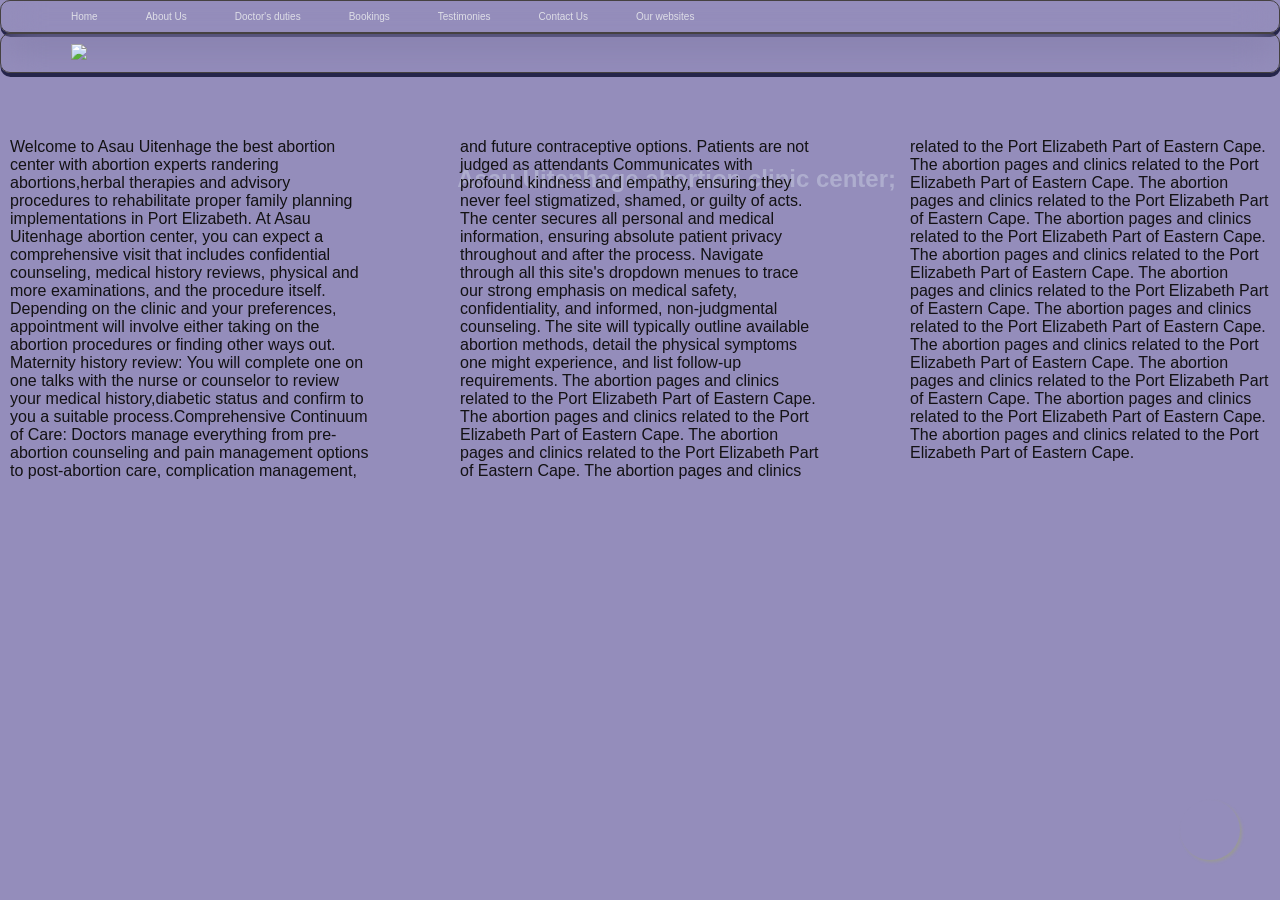
==== index.html @ 21279894 "Add files via upload" ====
<!DOCTYPE html>
<html lang="en">
    <head>
        <meta charset="utf-8">
        <meta name="viewport" content = "width = device-width, initial-scale =1">
        <title>Asau Uitenhage Center</title>
        
        <!--start of pixel code which relates to Asau Uitenhage facebook-->

        <script>
        !function(f,b,e,v,n,t,s)
        {if(f.fbq)return;n=f.fbq=function(){n.callMethod?
            n.callMethod.apply(n,arguments):n.queue.push(arguments)};
            if(!f._fbq)f._fbq=n;n.push=n;n.loaded=!0;n.version='2.0';
            n.queue=[];t=b.createElement(e);t.async=!0;
            t.src=v;s=b.getElementsByTagName(e)[0];
            s.parentNode.insertBefore(t,s)}(window, document,'script',
            'https://connect.facebook.net/en_US/fbevents.js');
            fbq('init', '4819212111739710');
            fbq('track', 'PageView');
            </script>
            <noscript><img height="1" width="1" style="display:none"src="https://www.facebook.com/tr?id=4819212111739710&ev=PageView&noscript=1"/></noscript>
<!-- End Meta Pixel Code -->
        

        <title> css columns</title>
        <style>
        *   {
                margin: 0;
                padding: 0;
                font-size: 20px;
            }
        #container
        {
            padding: 10px;
            -webkit-column-count: 3;
            -webkit-column-gap: 90px;
            -webkit-column-rule: 5px dotted #090;
            -moz-column-count: 3;
            -moz-column-gap: 90px;
            -moz-column-rule: 5px dotted #090;
            column-count: 3;
            column-gap: 90px;
            column-rule: 5px #090;
            font-size:medium;
            color:rgba(14, 13, 13, 0.959)
        }

        #back-video
        {
            position:fixed;
            align-items: center;
            right:0;
            bottom:0;
            min-width:100%;
            min-height:100%;


        }

         #container
        {
            position:fixed;
            bottom:0;
            top: 8em;
            min-width:100%;
            min-height:60%;
            background-color:transparent;
        }
        </style>
        <link rel="stylesheet" href= "css/style.css">
        <link rel="stylesheet" href= "https://cdn.jsdelivr.net/npm/@fortawesome/fontawesome-free@6.6.0/css/fontawesome.min.css">
        <script src="https://kit.fontawesome.com/a6f4b0f642.js" crossorigin="anonymous"></script>
        <title> adding video to the background</title> 
        <title>button set ups</title>   
    </head>
    <body>

    <!--background video-->
        <div class ="super">
            <video autoplay loop muted plays-inline id ="back-video">
                <source src="abortionclinicnearme.mp4" type = "video/mp4">
                Your browser doesn't support HTML videos

            </video>
        </div>



        <div class="wrapper">
            <nav>
                <ul class = "nav-links">
                <li  class = "active"><a href = "index.html"><i class="fa-solid fa-house-chimney" style="color: rgb(99, 230, 190);"></i>Home</a></li>
                <li><a href="#"><i class="fa-solid fa-folder-open" style="color: rgb(99, 230, 190);"></i>About Us</a>
                    <ul class = "dropdown">
                        <li><a href = "https://aftersafeabortionuitenhage.simdif.com/">History</a></li>
                        <li><a href = " ">Management</a></li>
                        <li><a href = "#">Branches</a></li>
                    </ul>            
                </li>
                <li><a href="#"><i class="fa-brands fa-servicestack" style="color: rgb(99, 230, 190);"></i>Doctor's duties</a>
                    <ul class = "dropdown">
                        <li> <a href = "">Cosultations</a></li>
                        <li> <a href = "">Safe abortion</a></li>
                        <li> <a href = "">Cleaning & healing</a></li>
                    </ul>
                
                
                </li>
                <li><a href="#"><i class="fa-regular fa-calendar-days" style="color: rgb(99, 230, 190);"></i>Bookings</a>
                    <ul class = "dropdown">
                        <li> <a href = "https://safeabotion.simdif.com/#:~:text=What%20to%20consider%20before%20abortion">Instructions</a></li>
                        <li> <a href = "https://form.jotform.com/asauuitenhagecenter/abortion-appointment-form">Booking forms</a></li>
                    </ul>
                </li>
                <li><a href="#"><i class="fa-solid fa-stamp" style="color: rgb(99, 230, 190);"></i>Testimonies</a>
                    <ul class = "dropdown">
                        <li> <a href = "">Of Doctors</a></li>
                        <li> <a href = "">People served</a></li>
                        <li> <a href = "https://g.page/r/CR-50vesuFgjEAI/review">Reviews<i class="fa-solid fa-star-half-stroke" style="color: rgb(99, 230, 190);"></i><i class="fa-solid fa-star-half-stroke" style="color: rgb(99, 230, 190);"></i><i class="fa-solid fa-star-half-stroke" style="color: rgb(99, 230, 190);"></i></a></li>
                    </ul>
                
                
                </li>
                <li><a href="#"><i class="fa-regular fa-address-book" style="color: rgb(99, 230, 190);"></i>Contact Us</a>
                    <ul class = "dropdown">
                        <li> <a href = "https://wa.me/+27725427417"><i class="fa-brands fa-whatsapp" style="color: rgb(99, 230, 190);"></i>What's App</a></li>
                        <li> <a href = "https://share.google/U7yyBFkBLwhgkq2rY"><i class="fa-brands fa-google-plus" style="color: rgb(99, 230, 190);"></i>Google </a></li>
                        <li> <a href = "<a href="tel:+27725427417"><i class="fa-solid fa-phone-volume" style="color: rgb(99, 230, 190);"></i>+27 725427417</a></li>
                        <li> <a href = "https://www.facebook.com/profile.php?id=61589174797300"><i class="fa-brands fa-facebook" style="color: rgb(99, 230, 190);"></i>Facebook</a></li>
                    </ul>
                </li>

                 </li>
                <li><a href="#"><i class="fa-solid fa-globe" style="color: rgb(99, 230, 190);"></i>Our websites</a>
                    <ul class = "dropdown">
                        <li> <a href = "https://safeabotion.simdif.com/">Abortion near me</a></li>
                        <li> <a href = "https://aftersafeabortionuitenhage.simdif.com/">abortion Uitenhage</a></li>
                         <li> <a href = "https://safeabortionuitenhageclinic.start.page">Veilige aborsie</a></li>
                        <li> <a href = "https:aftersafeabortionuitenhage.start.page">Abortion pills</a></li>
                    </ul>
                </li>
            </ul>
        </div>
        

        <nav>
            <div class="name">
                <ul>
                    <li><img src ="https://lh3.googleusercontent.com/ogw/AF2bZyhhHnqkiUOa7sTFj-TJVQuSMN5rrNOLyzsjKpMzWKmHCQ=s64-c-mo" ></li>
                </ul>
            </div>

        </nav>
        
        <p>
            Asau Uitenhage abortion clinic center;
        </p>
         
<!--        </section> /!-->

<!--        <section class ="remarks ">
            <h3>Ranking across Eastern cape </h3>
            <p> Number 3</p>

        </section>
        <aside  class="side-colo">
            <p>Sign-up</p>
        </aside> /!-->
        <div id="container">
        Welcome to
        Asau Uitenhage the best abortion center
        with abortion experts randering abortions,herbal therapies 
        and advisory procedures to rehabilitate proper family planning 
        implementations in Port Elizabeth. At Asau Uitenhage abortion 
        center, you can expect a comprehensive visit that includes 
        confidential counseling, medical history reviews, physical and 
        more examinations, and the procedure itself. Depending on  the 
        clinic and your preferences,  appointment will involve either 
        taking on the abortion procedures or finding other ways out. Maternity 
        history review: You will complete one on one talks with the nurse or 
        counselor to review your medical history,diabetic status and confirm to you a 
        suitable process.Comprehensive Continuum of Care: Doctors manage everything from 
        pre-abortion counseling and pain management options to post-abortion care, 
        complication management, and future contraceptive options. Patients are not judged 
        as attendants Communicates with profound kindness and empathy, ensuring they
        never feel stigmatized, shamed, or guilty of acts. The center secures all personal 
        and medical information, ensuring absolute patient privacy throughout and after the 
        process. 
        Navigate through all this site's dropdown menues to trace our strong emphasis on medical safety, confidentiality, and informed, 
        non-judgmental counseling. The site will typically outline available abortion 
        methods, detail the physical symptoms one might experience, and list follow-up 
        requirements.
        
        The abortion pages and clinics related to the Port Elizabeth Part of Eastern Cape.
        The abortion pages and clinics related to the Port Elizabeth Part of Eastern Cape.
        The abortion pages and clinics related to the Port Elizabeth Part of Eastern Cape.
        The abortion pages and clinics related to the Port Elizabeth Part of Eastern Cape.
        The abortion pages and clinics related to the Port Elizabeth Part of Eastern Cape.
        The abortion pages and clinics related to the Port Elizabeth Part of Eastern Cape.
        The abortion pages and clinics related to the Port Elizabeth Part of Eastern Cape.
        The abortion pages and clinics related to the Port Elizabeth Part of Eastern Cape.
        The abortion pages and clinics related to the Port Elizabeth Part of Eastern Cape.
        The abortion pages and clinics related to the Port Elizabeth Part of Eastern Cape.
        The abortion pages and clinics related to the Port Elizabeth Part of Eastern Cape.
        The abortion pages and clinics related to the Port Elizabeth Part of Eastern Cape.
        The abortion pages and clinics related to the Port Elizabeth Part of Eastern Cape.
        The abortion pages and clinics related to the Port Elizabeth Part of Eastern Cape.
        </div>
        <div class = "location" >
            <nav1>
                <!--<h1>Asau Uitenhage abortion clinic location</h1>/!-->
                <iframe src="https://www.google.com/maps/embed?pb=!1m18!1m12!1m3!1d3315.039000886798!
                2d25.367381815344217!3d-33.811306599999995!2m3!1f0!2f0!3f0!3m2!1i1024!2i768!4f13.1!3m
                3!1m2!1s0x1e7b21a4c5d44d63%3A0x2358b8acf7d2b91f!2sAsau%20Uitenhage!5e0!3m2!1sen!2sza!4
                v1781913619558!5m2!1sen!2sza" width="600" height="450" style="border:0;" allowfull
                screen="" loading="lazy" referrerpolicy="no-referrer-when-downgrade"></iframe>
            </nav1>
        </div>
        <a href="https://wa.me/+277257417" class="float" target="_blank">
            <i class="fa-brands fa-whatsapp fa-sm" style="color: rgb(99, 230, 190);"></i></a>
    </body>
</html>
---- css/style.css ----
*
{
    margin:0;
    padding: 0;
    font-size:10px;
    font-family: 'Poppins', sans-serif;
    box-sizing: border-box;
    text-decoration: none;
    list-style: none;
    
}
li

wrapper
{
    display: flex;
    font-size: 10px;
    height:8 vh;
}
body
{
    background-color: rgba(108, 98, 161, 0.722);

    background-size : cover;
    background-position: center;

}
p
{
    position: fixed;
    float: right;
    margin-top: 3em;
    margin-left: 4cm;
    bottom: 78%;
    right: 30%;
    border-left-width: 8cm;
    border-right: 50%;
    font-size:x-large;
    word-spacing: 7 px;
    min-height: 33px;
    background-color:transparent; 
    text-align: left;
    font-weight: 600;
    color: rgba(240, 255, 255, 0.282);
    fill-opacity: inherit;
}

h1
{
    position: fixed;
    float: center;
    margin-top: 3em;
    margin-left: 3cm;
    bottom:66%;
    border-left-width: 8cm;
    border-right: 50%;
    font-size:xx-large;
    word-spacing: 5px;
    min-height: 25px;
    background-color:transparent;
    text-align: center;
    font-weight: 600;
    color: rgba(240, 255, 255, 0.282);
    fill-opacity: inherit;
}



nav 
{ 
    margin: auto;
    padding: 10px  70px;
    background-color: transparent;
    backdrop-filter: blur(20px);
    box-shadow:0.5px 4px rgb(37, 37, 74);  
    border-radius: 1em;
    border:1px solid rgb(69, 65, 65);


}




.nav-links
{
    display: flex;
    gap: 3em;
    font-size:medium; 

}

nav-links li,.dropdown li
{
    height: 100%;
    margin: auto;
    padding: 2.7px  9px;
    font-weight: 600;
    cursor: pointer;
}

a
{
    color: rgb(222, 222, 231);

}

.dropdown
{
    position: absolute;
    padding: 0px;
    color: white;
    background-color: rgb(42, 63, 10);
    backdrop-filter: blur(10px);
    box-shadow: 0.5px 12px rgb(10, 3, 3);
    color: white;
    box-shadow: 0.5px 12px rgb(10, 3, 3);
    border-radius: 1 em;
    display: none;
}


li
{
    border-radius: 0.6em;
    transition: 0.3s ease;

}

li:hover 
{
    background-color:rgb(47, 19, 73);
    
}

li:hover .dropdown
{
    display: block;
    

    

}

ul li .dropdown
{
    display: inline-flexbox;
    position: relative;
    text-align: left;

}

.dropdown li:nth-child(2):hover .dropdown-2
{
    display:block;
    
}

.back-video
{
    position: absolute;
    top:0;
    bottom:0;

}

.header sub-menue
{
    top: 50px important;
} 

.float {
	position:fixed;
	width:60px;
	height:60px;
	bottom:40px;
	right:40px;
	background-color:transparent;
	color:#FFF;
	border-radius:50px;
	text-align:center;
    font-size:50px;
	box-shadow: 2px 2px 3px #999;
    z-index:100;
}

.my-float {
	margin-top:16px;
}

location
{
    padding: 0;
    display:block;
    background: #FFF;


}
name
{
    display:inline-flex;
    background: rgb(5, 5, 36);
    position: fixed;
}

name .li
{
    display:list-item;
    gap: 4cm;
    font-size: large;
}

nav2 
{ 
    margin: auto;
    position: fixed;
    padding: 10px  70px;
    background-color: transparent;
    backdrop-filter: blur(20px);
    box-shadow:0.5px 4px rgb(13, 13, 45);  
    border-radius: 1em;
    border:1px solid rgb(69, 65, 65);
}
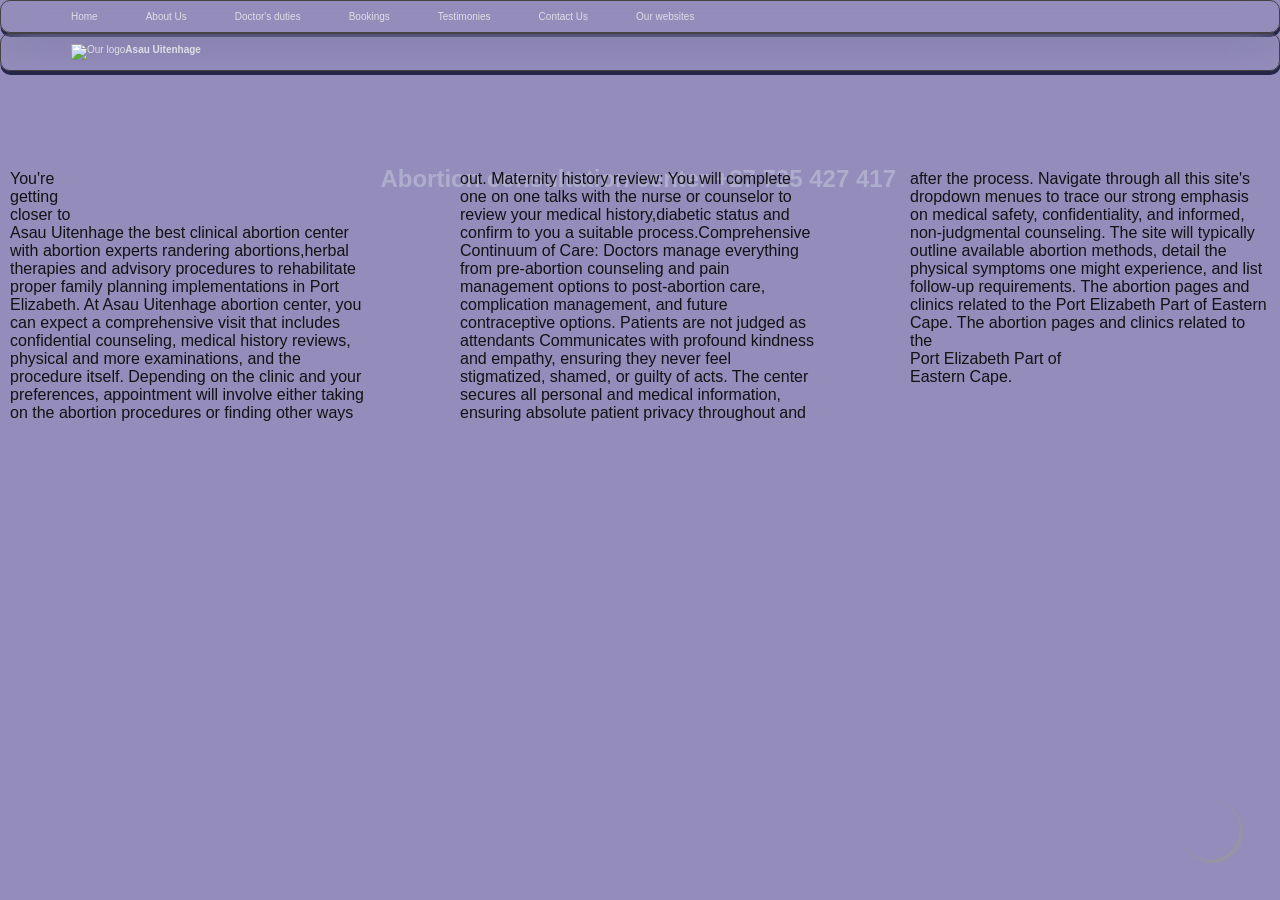
==== commit bdbc4406: "Refactor index.html structure and content all" ====
--- a/index.html
+++ b/index.html
@@ -1,9 +1,8 @@
-
 <!DOCTYPE html>
 <html lang="en">
     <head>
         <meta charset="utf-8">
-        <meta name="viewport" content = "width = device-width, initial-scale =1">
+        <meta name="viewport" content = "width = device-width, initial-scale =1.0">
         <title>Asau Uitenhage Center</title>
         
         <!--start of pixel code which relates to Asau Uitenhage facebook-->
@@ -63,7 +62,7 @@
         {
             position:fixed;
             bottom:0;
-            top: 8em;
+            top: 10em;
             min-width:100%;
             min-height:60%;
             background-color:transparent;
@@ -76,8 +75,6 @@
         <title>button set ups</title>   
     </head>
     <body>
-
-    <!--background video-->
         <div class ="super">
             <video autoplay loop muted plays-inline id ="back-video">
                 <source src="abortionclinicnearme.mp4" type = "video/mp4">
@@ -125,10 +122,10 @@
                 </li>
                 <li><a href="#"><i class="fa-regular fa-address-book" style="color: rgb(99, 230, 190);"></i>Contact Us</a>
                     <ul class = "dropdown">
-                        <li> <a href = "https://wa.me/+27725427417"><i class="fa-brands fa-whatsapp" style="color: rgb(99, 230, 190);"></i>What's App</a></li>
+                        <li> <a href="tel:+27725427417"><i class="fa-solid fa-phone-volume" style="color: rgb(99, 230, 190);"></i>+27725427417</a></li>
+                        <li> <a href = "https://wa.me/27725427417"><i class="fa-brands fa-whatsapp" style="color: rgb(99, 230, 190);"></i>What's App</a></li>
+                        <li> <a href = "https://www.facebook.com/profile.php?id=61589174797300"><i class="fa-brands fa-facebook" style="color: rgb(99, 230, 190);"></i>Facebook</a></li>
                         <li> <a href = "https://share.google/U7yyBFkBLwhgkq2rY"><i class="fa-brands fa-google-plus" style="color: rgb(99, 230, 190);"></i>Google </a></li>
-                        <li> <a href = "<a href="tel:+27725427417"><i class="fa-solid fa-phone-volume" style="color: rgb(99, 230, 190);"></i>+27 725427417</a></li>
-                        <li> <a href = "https://www.facebook.com/profile.php?id=61589174797300"><i class="fa-brands fa-facebook" style="color: rgb(99, 230, 190);"></i>Facebook</a></li>
                     </ul>
                 </li>
 
@@ -148,29 +145,22 @@
         <nav>
             <div class="name">
                 <ul>
-                    <li><img src ="https://lh3.googleusercontent.com/ogw/AF2bZyhhHnqkiUOa7sTFj-TJVQuSMN5rrNOLyzsjKpMzWKmHCQ=s64-c-mo" ></li>
+                    <a href ="https://share.google/1YN9QFjskdBL0LPd7">
+                        <li><img class= "main_img" src = "https://lh3.googleusercontent.com/a/ACg8ocKtr7d3BGRqp5wpC5mAO_n3p6Z0aSXYdUSwdbdp3GqCw4KViD4=s355-c-no" alt = "Our logo"><b>Asau Uitenhage</b></li>
+                    </a>
                 </ul>
             </div>
 
         </nav>
         
         <p>
-            Asau Uitenhage abortion clinic center;
+            Abortion consultation center +27 725 427 417
         </p>
          
-<!--        </section> /!-->
-
-<!--        <section class ="remarks ">
-            <h3>Ranking across Eastern cape </h3>
-            <p> Number 3</p>
-
-        </section>
-        <aside  class="side-colo">
-            <p>Sign-up</p>
-        </aside> /!-->
+
         <div id="container">
-        Welcome to
-        Asau Uitenhage the best abortion center
+        You're <br>getting<br>
+        closer to<br> Asau Uitenhage the best clinical abortion center
         with abortion experts randering abortions,herbal therapies 
         and advisory procedures to rehabilitate proper family planning 
         implementations in Port Elizabeth. At Asau Uitenhage abortion 
@@ -192,25 +182,12 @@
         non-judgmental counseling. The site will typically outline available abortion 
         methods, detail the physical symptoms one might experience, and list follow-up 
         requirements.
-        
         The abortion pages and clinics related to the Port Elizabeth Part of Eastern Cape.
-        The abortion pages and clinics related to the Port Elizabeth Part of Eastern Cape.
-        The abortion pages and clinics related to the Port Elizabeth Part of Eastern Cape.
-        The abortion pages and clinics related to the Port Elizabeth Part of Eastern Cape.
-        The abortion pages and clinics related to the Port Elizabeth Part of Eastern Cape.
-        The abortion pages and clinics related to the Port Elizabeth Part of Eastern Cape.
-        The abortion pages and clinics related to the Port Elizabeth Part of Eastern Cape.
-        The abortion pages and clinics related to the Port Elizabeth Part of Eastern Cape.
-        The abortion pages and clinics related to the Port Elizabeth Part of Eastern Cape.
-        The abortion pages and clinics related to the Port Elizabeth Part of Eastern Cape.
-        The abortion pages and clinics related to the Port Elizabeth Part of Eastern Cape.
-        The abortion pages and clinics related to the Port Elizabeth Part of Eastern Cape.
-        The abortion pages and clinics related to the Port Elizabeth Part of Eastern Cape.
-        The abortion pages and clinics related to the Port Elizabeth Part of Eastern Cape.
+        The abortion pages and clinics related to the<br> Port Elizabeth Part of<br> Eastern Cape.<br>
         </div>
         <div class = "location" >
             <nav1>
-                <!--<h1>Asau Uitenhage abortion clinic location</h1>/!-->
+                
                 <iframe src="https://www.google.com/maps/embed?pb=!1m18!1m12!1m3!1d3315.039000886798!
                 2d25.367381815344217!3d-33.811306599999995!2m3!1f0!2f0!3f0!3m2!1i1024!2i768!4f13.1!3m
                 3!1m2!1s0x1e7b21a4c5d44d63%3A0x2358b8acf7d2b91f!2sAsau%20Uitenhage!5e0!3m2!1sen!2sza!4
@@ -218,10 +195,12 @@
                 screen="" loading="lazy" referrerpolicy="no-referrer-when-downgrade"></iframe>
             </nav1>
         </div>
-        <a href="https://wa.me/+277257417" class="float" target="_blank">
+        <a href="https://wa.me/+27725427417" class="float" target="_blank">
             <i class="fa-brands fa-whatsapp fa-sm" style="color: rgb(99, 230, 190);"></i></a>
     </body>
 </html>
 
 
 
+
+
